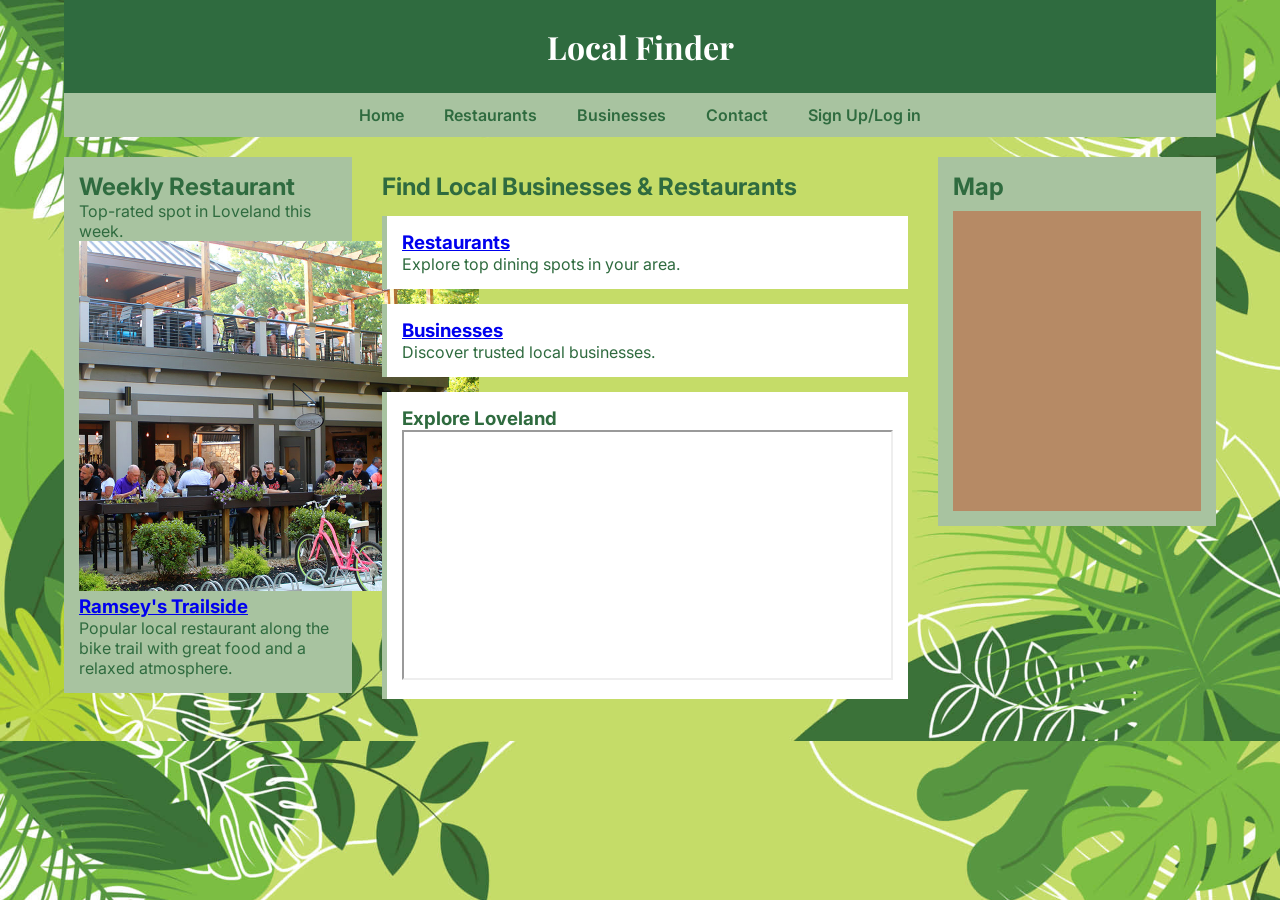
==== index.html @ e666a0d5 "Add files via upload" ====
<!DOCTYPE html>
<html lang="en">
<head>
    <meta charset="UTF-8">
    <title>Local Finder Home</title>
    <meta name="viewport" content="width=device-width, initial-scale=1.0">
    <link rel="stylesheet" href="styles.css">
    <link rel="icon" type="image/png" href="assets/favicon.png">
</head>
<body>

<div id="wrapper">

<header>
    <h1>Local Finder</h1>
</header>

<nav>
    <ul>
        <li><a href="index.html">Home</a></li>
        <li><a href="resturants.html">Restaurants</a></li>
        <li><a href="businesses.html">Businesses</a></li>
        <li><a href="contact.html">Contact</a></li>
        <li><a href="signup.html">Sign Up/Log in</a></li>
    </ul>
</nav>

<main>

<aside class="sidebar">
    <h2>Weekly Restaurant</h2>
    <p>Top-rated spot in Loveland this week.</p>
    <img src="assests/ramseys-trailside.jpg" alt="Ramsey's Trailside restaurant exterior" width="400">
    <h3><a href="https://www.ramseystrailside.com/">Ramsey's Trailside</a></h3>
    <p>Popular local restaurant along the bike trail with great food and a relaxed atmosphere.</p>
</aside>

<section class="content">
    <h2>Find Local Businesses & Restaurants</h2>

    <div class="card">
        <h3><a href="restaurants.html">Restaurants</a></h3>
        <p>Explore top dining spots in your area.</p>
    </div>

    <div class="card">
        <h3><a href="businesses.html">Businesses</a></h3>
        <p>Discover trusted local businesses.</p>
    </div>

    
    <div class="card">
        <h3>Explore Loveland</h3>
        <iframe width="100%" height="250"
        src="https://www.youtube.com/embed/tgbNymZ7vqY"
        allowfullscreen></iframe>
    </div>
</section>

<section class="map">
    <h2>Map</h2>
    <div class="map-box">
        <iframe
        src="https://www.google.com/maps?q=Loveland,Ohio&output=embed"
        width="100%" height="450" style="border:0;" loading="lazy">
        </iframe>
    </div>
</section>

</main>
</div>
</body>
</html>
---- styles.css ----
@import url('https://fonts.googleapis.com/css2?family=Playfair+Display:wght@600&family=Inter:wght@300;400;600&display=swap');

* {
    margin: 0;
    padding: 0;
    box-sizing: border-box;
}

body {
    font-family: 'Inter', sans-serif;
    background-image: url("assests/background-image.jpg");
    background-size: cover;
    background-repeat: repeat-y;
    background-position: center;
    color: #2F6B3F;
}

#wrapper {
    width: 90%;
    margin: auto;
}

header {
    background-color: #2F6B3F;
    color: #FFFFFF;
    text-align: center;
    padding: 25px;
    font-family: 'Playfair Display', serif;
}

nav {
    background-color: #A8C3A0;
    padding: 12px;
}

nav ul {
    list-style: none;
    display: flex;
    justify-content: center;
}

nav ul li {
    margin: 0 20px;
}

nav a {
    text-decoration: none;
    color: #2F6B3F;
    font-weight: 600;
}

main {
    display: flex;
    align-items: flex-start;
    margin-top: 20px;
    gap: 15px;
}

/* DESKTOP (default) */
.sidebar {
    width: 25%;
    background-color: #A8C3A0;
    padding: 15px;
}

.content {
    width: 50%;
    padding: 15px;
}

.map {
    width: 25%;
    background-color: #A8C3A0;
    padding: 15px;
}

/* TABLE */
table {
    background-color: #FFFFFF;
    width: 100%;
    border-collapse: collapse;
}

th, td {
    padding: 10px;
    border: 1px solid #A8C3A0;
    text-align: left;
}

th {
    background-color: #A8C3A0;
}

.card {
    background-color: #FFFFFF;
    margin-top: 15px;
    padding: 15px;
    border-left: 5px solid #A8C3A0;
}

.map-box {
    background-color: #B68A65;
    margin-top: 10px;
}

.map-box iframe {
    width: 100%;
    height: 300px;
    display: block;
    border: 0;
}

button {
    background-color: #2F6B3F;
    color: #FFFFFF;
    border: none;
    padding: 10px 15px;
    margin-top: 10px;
    cursor: pointer;
}

button.secondary {
    background-color: #B68A65;
}

/* TABLET */
@media (max-width: 1024px) {
    main {
        flex-direction: row;
    }

    .sidebar {
        width: 30%;
    }

    .content {
        width: 40%;
    }

    .map {
        width: 30%;
    }
}

/* PHONE */
@media (max-width: 768px) {
    main {
        flex-direction: column;
    }

    .sidebar, .content, .map {
        width: 100%;
    }

    nav ul {
        flex-direction: column;
        align-items: center;
    }

    iframe {
        width: 100%;
    }

    img {
        width: 100%;
        height: auto;
    }
}
.search-form {
    display: flex;
    flex-direction: column;
    gap: 10px;
    margin-top: 10px;
}

.search-form input {
    width: 100%;
    padding: 10px;
    border: none;
    outline: none;
}

.search-form button {
    background-color: #2F6B3F;
    color: white;
    border: none;
    padding: 10px;
    cursor: pointer;
    transition: 0.2s ease;
}

.search-form button:hover {
    background-color: #245530;
}
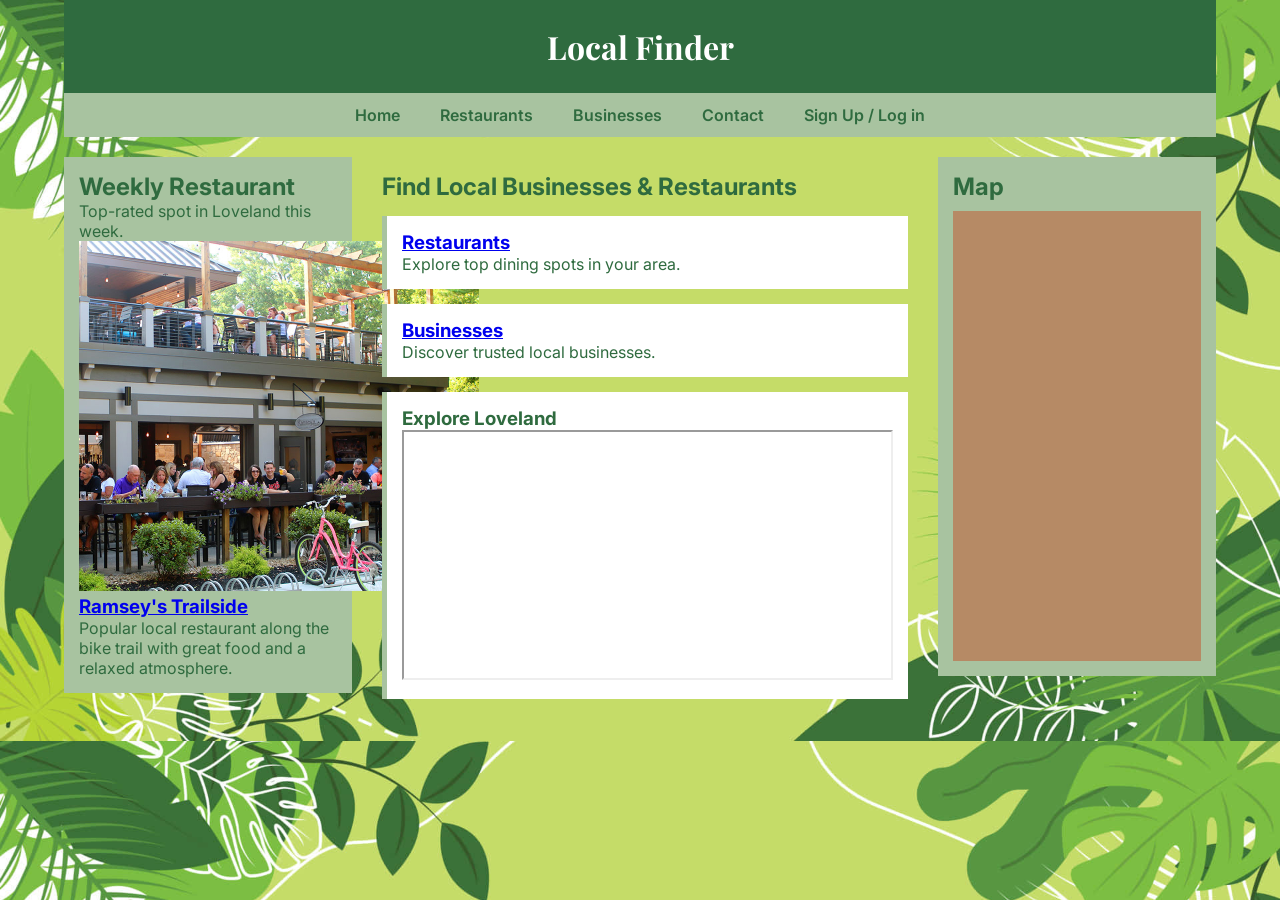
==== commit 64f69919: "Update index.html" ====
--- a/index.html
+++ b/index.html
@@ -5,8 +5,9 @@
     <title>Local Finder Home</title>
     <meta name="viewport" content="width=device-width, initial-scale=1.0">
     <link rel="stylesheet" href="styles.css">
-    <link rel="icon" type="image/png" href="assets/favicon.png">
+    <link rel="icon" type="image/png" href="assests/favicon.png">
 </head>
+
 <body>
 
 <div id="wrapper">
@@ -18,21 +19,31 @@
 <nav>
     <ul>
         <li><a href="index.html">Home</a></li>
-        <li><a href="resturants.html">Restaurants</a></li>
+        <li><a href="restaurants.html">Restaurants</a></li>
         <li><a href="businesses.html">Businesses</a></li>
         <li><a href="contact.html">Contact</a></li>
-        <li><a href="signup.html">Sign Up/Log in</a></li>
+        <li><a href="signup.html">Sign Up / Log in</a></li>
     </ul>
 </nav>
 
 <main>
 
+
 <aside class="sidebar">
     <h2>Weekly Restaurant</h2>
     <p>Top-rated spot in Loveland this week.</p>
+
     <img src="assests/ramseys-trailside.jpg" alt="Ramsey's Trailside restaurant exterior" width="400">
-    <h3><a href="https://www.ramseystrailside.com/">Ramsey's Trailside</a></h3>
-    <p>Popular local restaurant along the bike trail with great food and a relaxed atmosphere.</p>
+
+    <h3>
+        <a href="https://www.ramseystrailside.com/" target="_blank">
+            Ramsey's Trailside
+        </a>
+    </h3>
+
+    <p>
+        Popular local restaurant along the bike trail with great food and a relaxed atmosphere.
+    </p>
 </aside>
 
 <section class="content">
@@ -48,26 +59,32 @@
         <p>Discover trusted local businesses.</p>
     </div>
 
-    
     <div class="card">
         <h3>Explore Loveland</h3>
-        <iframe width="100%" height="250"
-        src="https://www.youtube.com/embed/tgbNymZ7vqY"
-        allowfullscreen></iframe>
+
+        <iframe
+            style="width:100%; height:250px;"
+            src="https://www.youtube.com/embed/3lYI56GyHFc"
+            allowfullscreen>
+        </iframe>
     </div>
 </section>
 
 <section class="map">
     <h2>Map</h2>
+
     <div class="map-box">
         <iframe
-        src="https://www.google.com/maps?q=Loveland,Ohio&output=embed"
-        width="100%" height="450" style="border:0;" loading="lazy">
+            src="https://www.google.com/maps?q=Loveland,Ohio&output=embed"
+            style="width:100%; height:450px; border:0;"
+            loading="lazy">
         </iframe>
     </div>
 </section>
 
 </main>
+
 </div>
+
 </body>
-</html>+</html>
